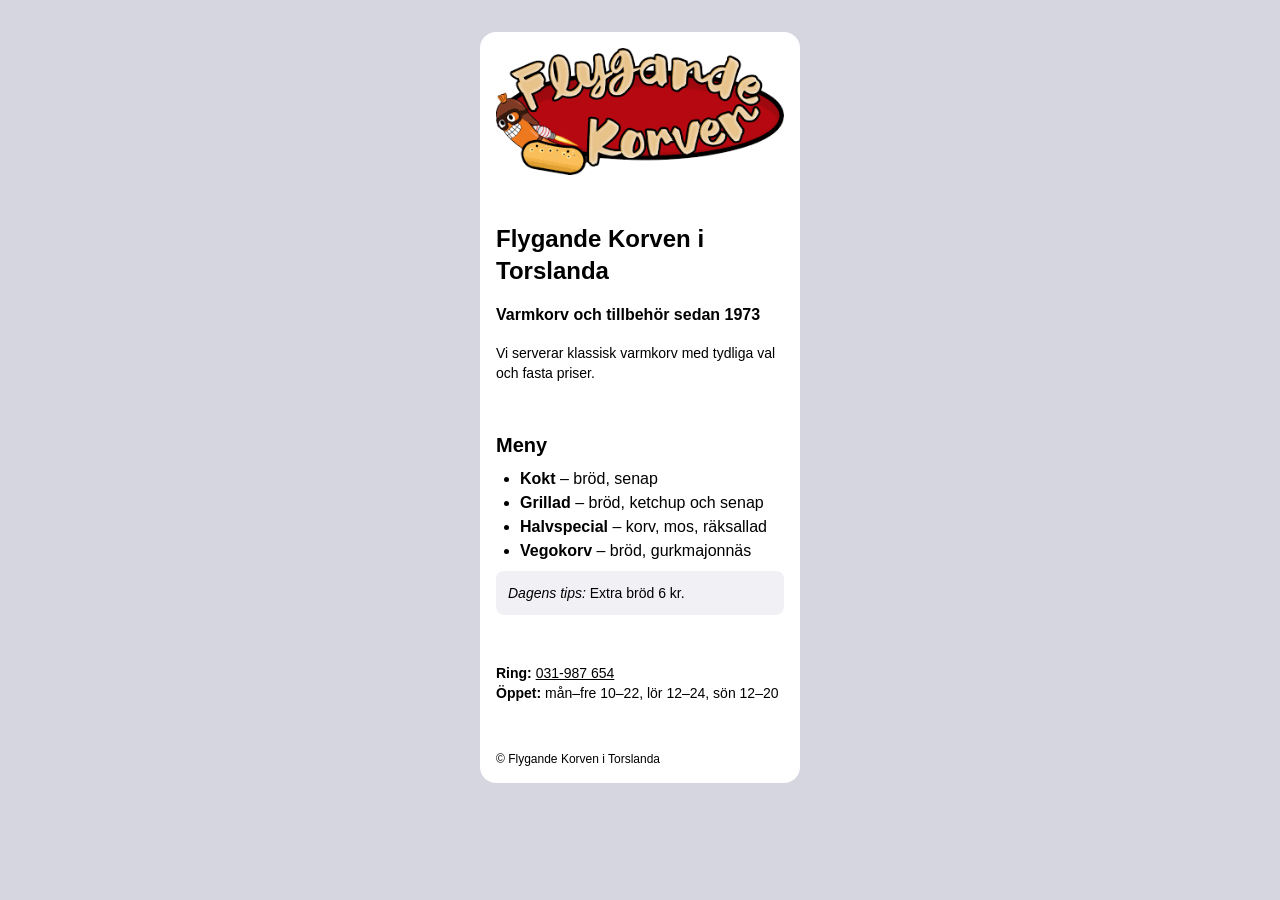
==== index.html @ 150048d0 "Initial commit" ====
<!doctype html>
<html lang="sv">
  <head>
    <meta charset="utf-8">
    <meta name="viewport" content="width=device-width, initial-scale=1">
    <title>Flygande Korven i Torslanda</title>
    <link rel="stylesheet" href="style.css">
  </head>
  <body>
    <div class="menu-card">
      <header>
        <img class="logo" src="assets/flygande-korven-logo.png" alt="Flygande Korven">
        <h1>Flygande Korven i Torslanda</h1>
        <p class="tagline">Varmkorv och tillbehör sedan 1973</p>
        <p class="description">Vi serverar klassisk varmkorv med tydliga val och fasta priser.</p>
      </header>
      <main>
        <h2>Meny</h2>
        <ul>
          <li><strong>Kokt</strong> – bröd, senap</li>
          <li><strong>Grillad</strong> – bröd, ketchup och senap</li>
          <li><strong>Halvspecial</strong> – korv, mos, räksallad</li>
          <li><strong>Vegokorv</strong> – bröd, gurkmajonnäs</li>
        </ul>
        <p class="menu-tip"><em>Dagens tips:</em> Extra bröd 6 kr.</p>
      </main>
      <footer>
        <p><strong>Ring:</strong> <a href="tel:031987654">031-987 654</a><br>
          <strong>Öppet:</strong> mån–fre 10–22, lör 12–24, sön 12–20</p>
        <p class="copyright">© Flygande Korven i Torslanda</p>
      </footer>
    </div>
  </body>
</html>
---- style.css ----
body {
  color: #000;
  font-family: Arial, sans-serif;
  font-size: 16px;
  margin: 0;
  padding: 32px;
  background: #d5d6e0;
  line-height: 24px;
}

h1, h2, p, ul {
  margin: 0;
}

.menu-card {
  background: #fff;
  width: 320px;
  max-width: 100%;
  margin: 0 auto;
  padding: 16px;
  border-radius: 16px;
}

* {
  box-sizing: border-box;
}

.logo {
  display: block;
  width: 100%;
  height: auto;
  margin-bottom: 48px;
}

h1 {
  font-size: 24px;
  line-height: 32px;
  margin-bottom: 16px;
}

h2 {
  font-size: 20px;
  line-height: 28px;
  margin-bottom: 8px;
}

.tagline {
  font-weight: 700;
  margin-bottom: 16px;
}

.description {
  font-size: 14px;
  line-height: 20px;
}

header {
  margin-bottom: 48px;
}

footer {
  margin-top: 48px;
  font-size: 14px;
  line-height: 20px;
}

ul {
  padding-left: 24px;
}

.menu-tip {
  background: #f1f1f5;
  padding: 12px;
  border-radius: 8px;
  margin-top: 8px;
  font-size: 14px;
  line-height: 20px;
}

.copyright {
  margin-top: 48px;
  font-size: 12px;
  line-height: 16px;
}

a {
  color: inherit;
  text-decoration: underline;
}

@media (max-width: 380px) {
  body {
    padding: 16px;
  }
}
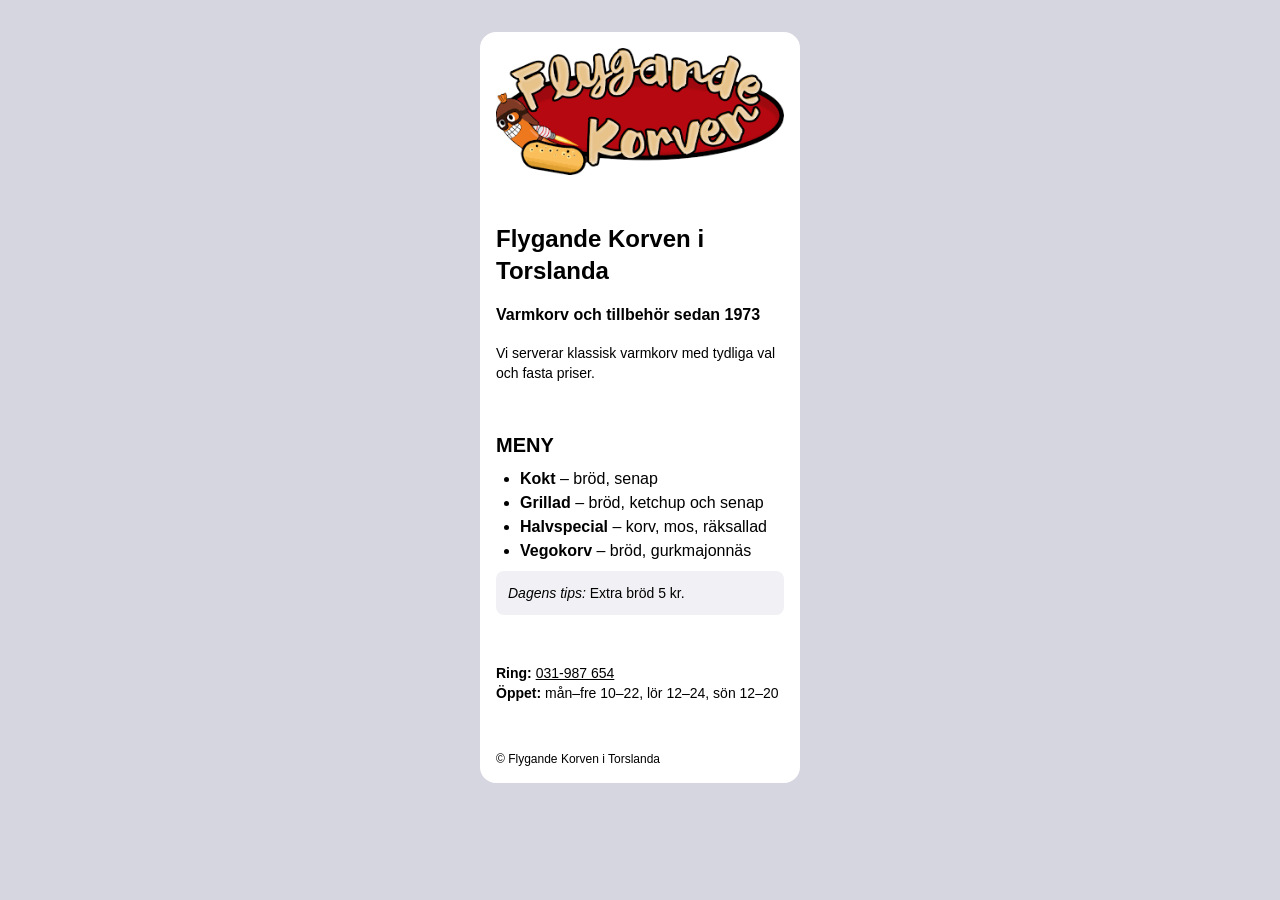
==== commit ef9c0173: "Changed meny to caps" ====
--- a/index.html
+++ b/index.html
@@ -15,14 +15,14 @@
         <p class="description">Vi serverar klassisk varmkorv med tydliga val och fasta priser.</p>
       </header>
       <main>
-        <h2>Meny</h2>
+        <h2>MENY</h2>
         <ul>
           <li><strong>Kokt</strong> – bröd, senap</li>
           <li><strong>Grillad</strong> – bröd, ketchup och senap</li>
           <li><strong>Halvspecial</strong> – korv, mos, räksallad</li>
           <li><strong>Vegokorv</strong> – bröd, gurkmajonnäs</li>
         </ul>
-        <p class="menu-tip"><em>Dagens tips:</em> Extra bröd 6 kr.</p>
+        <p class="menu-tip"><em>Dagens tips:</em> Extra bröd 5 kr.</p>
       </main>
       <footer>
         <p><strong>Ring:</strong> <a href="tel:031987654">031-987 654</a><br>
